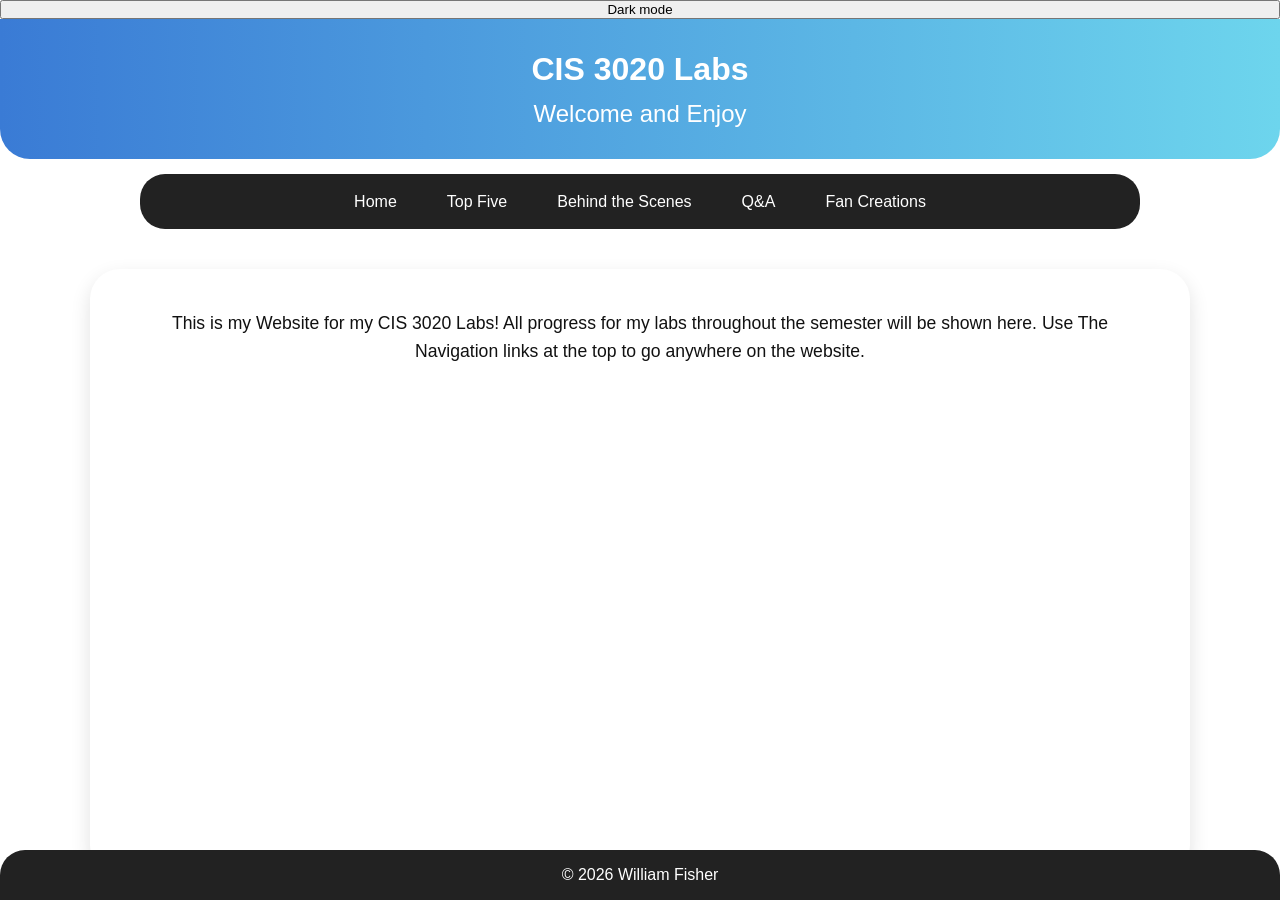
==== index.html @ 87a795db "Fix button text for theme toggle" ====
<!DOCTYPE html>
<html lang="en" data-theme="light">
<head>
  <meta charset="UTF-8">
  <title>Home Page</title>
  <link rel="stylesheet" href="styles.css">
</head>

<body>

<button id="themeToggle">Dark mode</button>  

<header>
  <h1>CIS 3020 Labs</h1>
  <h2>Welcome and Enjoy</h2>
</header>

<nav>
  <ul>
    <li><a href="index.html">Home</a></li>
    <li><a href="topFive.html">Top Five</a></li>
    <li><a href="behindTheScenes.html">Behind the Scenes</a></li>
    <li><a href="QandA.html">Q&A</a></li>
    <li><a href="fanCreations.html">Fan Creations</a></li>
  </ul>
</nav>

<main>
  <p>
    This is my Website for my CIS 3020 Labs!
    All progress for my labs throughout the semester will be shown here.
    Use The Navigation links at the top to go anywhere on the website.
  </p>
</main>


<footer>
  <p>&copy; 2026 William Fisher</p>
</footer>

</body>
</html>
</html>
---- styles.css ----
/* GLOBAL RESET */

* {
    margin: 0;
    padding: 0;
    box-sizing: border-box;
}

/* BODY  */

body {
    font-family: "Segoe UI", Arial, sans-serif;
    line-height: 1.6;
    min-height: 100vh;

    background: linear-gradient(135deg, #eef2f7, #d6e4ff);

    display: flex;
    flex-direction: column;

    /* page fade animation */
    animation: fadeInPage 1s ease;
}

@keyframes fadeInPage {
    from {
        opacity: 0;
        transform: translateY(12px);
    }
    to {
        opacity: 1;
        transform: translateY(0);
    }
}

/*  HEADER  */

header {
    text-align: center;
    padding: 25px;
    background: linear-gradient(90deg, #3a7bd5, #6dd5ed);
    color: white;

    border-radius: 0 0 30px 30px;

    /* subtle floating animation */
    animation: floatHeader 6s ease-in-out infinite;
}

@keyframes floatHeader {
    0% { transform: translateY(0); }
    50% { transform: translateY(-3px); }
    100% { transform: translateY(0); }
}

header h1 {
    font-size: 2rem;
}

header h2 {
    font-weight: normal;
}

/* NAVIGATION  */

nav {
    background: #222;
    margin: 15px auto;
    width: 90%;
    max-width: 1000px;

    border-radius: 25px;
    overflow: hidden;
}

nav ul {
    display: flex;
    justify-content: center;
    list-style: none;
    flex-wrap: wrap;
}

nav a {
    display: block;
    padding: 15px 25px;
    text-decoration: none;
    color: white;
    font-weight: 500;

    border-radius: 15px;

    transition: all 0.3s ease;
}

/* animated hover */

nav a:hover {
    background: #3a7bd5;
    transform: translateY(-3px) scale(1.03);
    box-shadow: 0 6px 14px rgba(0,0,0,0.25);
}

/* MAIN CONTENT */

main {
    flex: 1;
    padding: 40px;
    max-width: 1100px;
    margin: 25px auto;
    text-align: center;

    background: white;
    border-radius: 30px;
    box-shadow: 0 8px 20px rgba(0,0,0,0.12);

    padding-bottom: 80px;
}

main p {
    font-size: 1.1rem;
    margin-bottom: 20px;
}

/*  FOOD GRID  */

.food-list {
    display: grid;
    grid-template-columns: repeat(auto-fit, minmax(220px, 1fr));
    gap: 25px;
    margin-top: 30px;
}

/* food cards */

.food-item {
    background: white;
    padding: 15px;
    border-radius: 22px;

    box-shadow: 0 4px 12px rgba(0,0,0,0.1);

    transition: transform 0.3s ease, box-shadow 0.3s ease;
}

.food-item:hover {
    transform: translateY(-6px);
    box-shadow: 0 12px 24px rgba(0,0,0,0.18);
}

/* images */

.food-item img {
    width: 100%;
    height: auto;

    border-radius: 18px;

    object-fit: cover;

    transition: transform 0.35s ease, box-shadow 0.35s ease;
}

.food-item img:hover {
    transform: scale(1.07);
    box-shadow: 0 12px 25px rgba(0,0,0,0.2);
}

/*  FOOTER  */

footer {
    background: #222;
    color: white;
    text-align: center;
    padding: 12px;

    position: fixed;
    bottom: 0;
    width: 100%;

    border-radius: 25px 25px 0 0;
}

/* RESPONSIVE DESIGN  */

@media (max-width: 768px) {

    nav ul {
        flex-direction: column;
    }

    nav a {
        text-align: center;
        border-top: 1px solid #444;
    }

    header h1 {
        font-size: 1.6rem;
    }

    main {
        padding: 20px;
    }
}


/* DARK/LIGHT MODE TOGGLE */

 :root {
    --bg: #ffffff;
    --text: #111111;
  }
  [data-theme="dark"] {
    --bg: #111111;
    --text: #f0f0f0;
  }
  body { background: var(--bg); color: var(--text); }


/* IMAGE CULLING */

img.lazy {
    background: #eee;
    min-height: 200px;
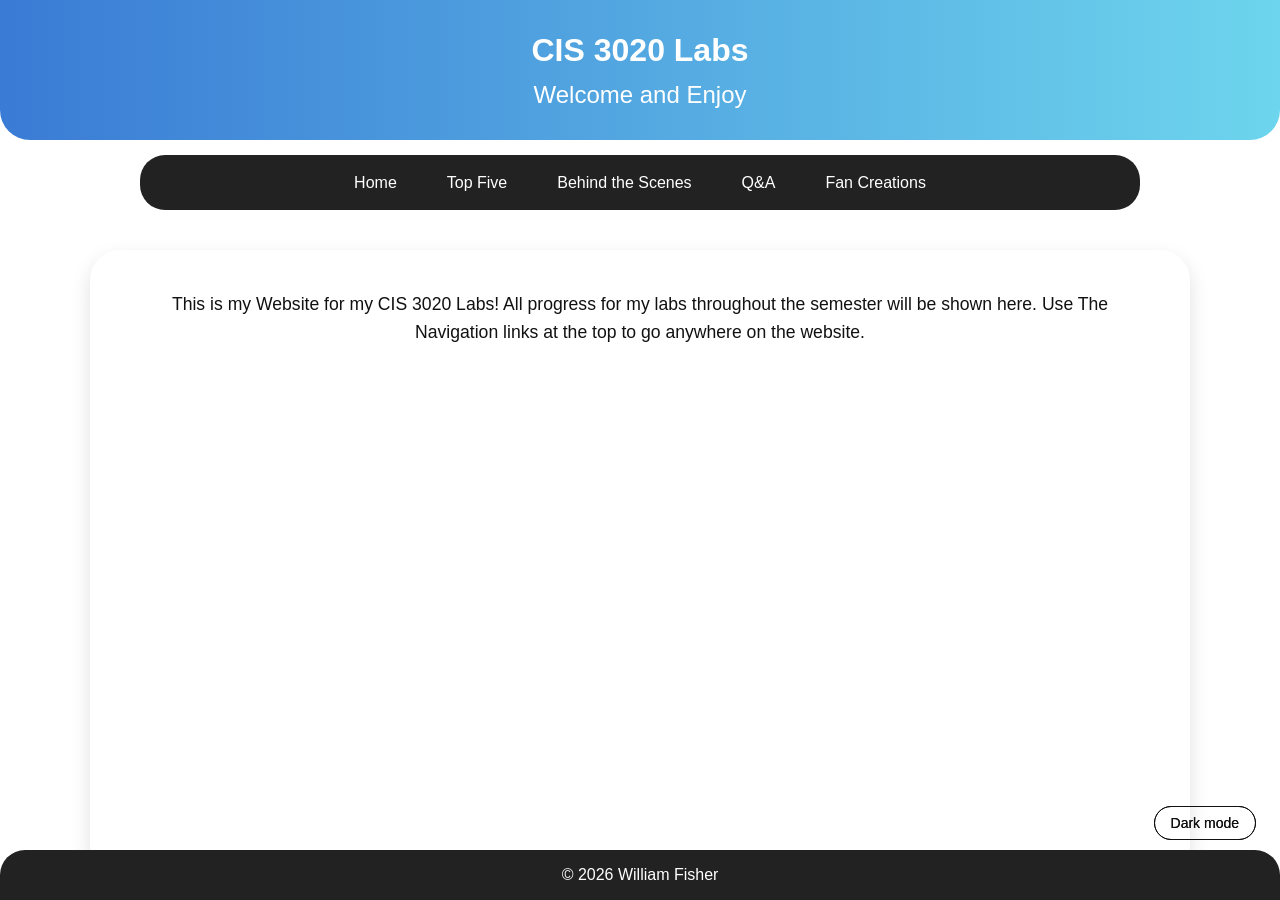
==== commit cb653e2b: "Add theme toggle button and script to index.html" ====
--- a/index.html
+++ b/index.html
@@ -5,10 +5,9 @@
   <title>Home Page</title>
   <link rel="stylesheet" href="styles.css">
 </head>
-
+  <button id="themeToggle">Dark mode</button>
 <body>
 
-<button id="themeToggle">Dark mode</button>  
 
 <header>
   <h1>CIS 3020 Labs</h1>
@@ -38,6 +37,9 @@
   <p>&copy; 2026 William Fisher</p>
 </footer>
 
+<button id="themeToggle">Dark mode</button>
+  <script src="theme.js"></script>
+
 </body>
 </html>
 </html>
--- a/styles.css
+++ b/styles.css
@@ -205,21 +205,58 @@
 
 /* DARK/LIGHT MODE TOGGLE */
 
- :root {
-    --bg: #ffffff;
-    --text: #111111;
-  }
-  [data-theme="dark"] {
-    --bg: #111111;
-    --text: #f0f0f0;
-  }
-  body { background: var(--bg); color: var(--text); }
-
-
-/* IMAGE CULLING */
-
-img.lazy {
-    background: #eee;
-    min-height: 200px;
-
-    
+#themeToggle {
+  padding: 8px 16px;
+  border: 1px solid #111;
+  border-radius: 20px;
+  background: transparent;
+  color: #111;
+  font-size: 14px;
+  cursor: pointer;
+  position: fixed;
+  bottom: 60px;  
+  right: 1.5rem;
+  z-index: 9999;  
+}
+
+[data-theme="dark"] #themeToggle {
+  border-color: #fff;
+  color: #fff;
+}
+
+[data-theme="dark"] body {
+  background: #1a1a2e;
+}
+
+[data-theme="dark"] header {
+  background: linear-gradient(90deg, #1a1a2e, #16213e);
+}
+
+[data-theme="dark"] nav {
+  background: #16213e;
+}
+
+[data-theme="dark"] main {
+  background: #0f3460;
+  color: #f0f0f0;
+}
+
+[data-theme="dark"] footer {
+  background: #16213e;
+}
+
+:root {
+  --bg: #ffffff;
+  --text: #111111;
+}
+
+[data-theme="dark"] {
+  --bg: #111111;
+  --text: #f0f0f0;
+}
+
+body {
+  background: var(--bg);
+  color: var(--text);
+}
+
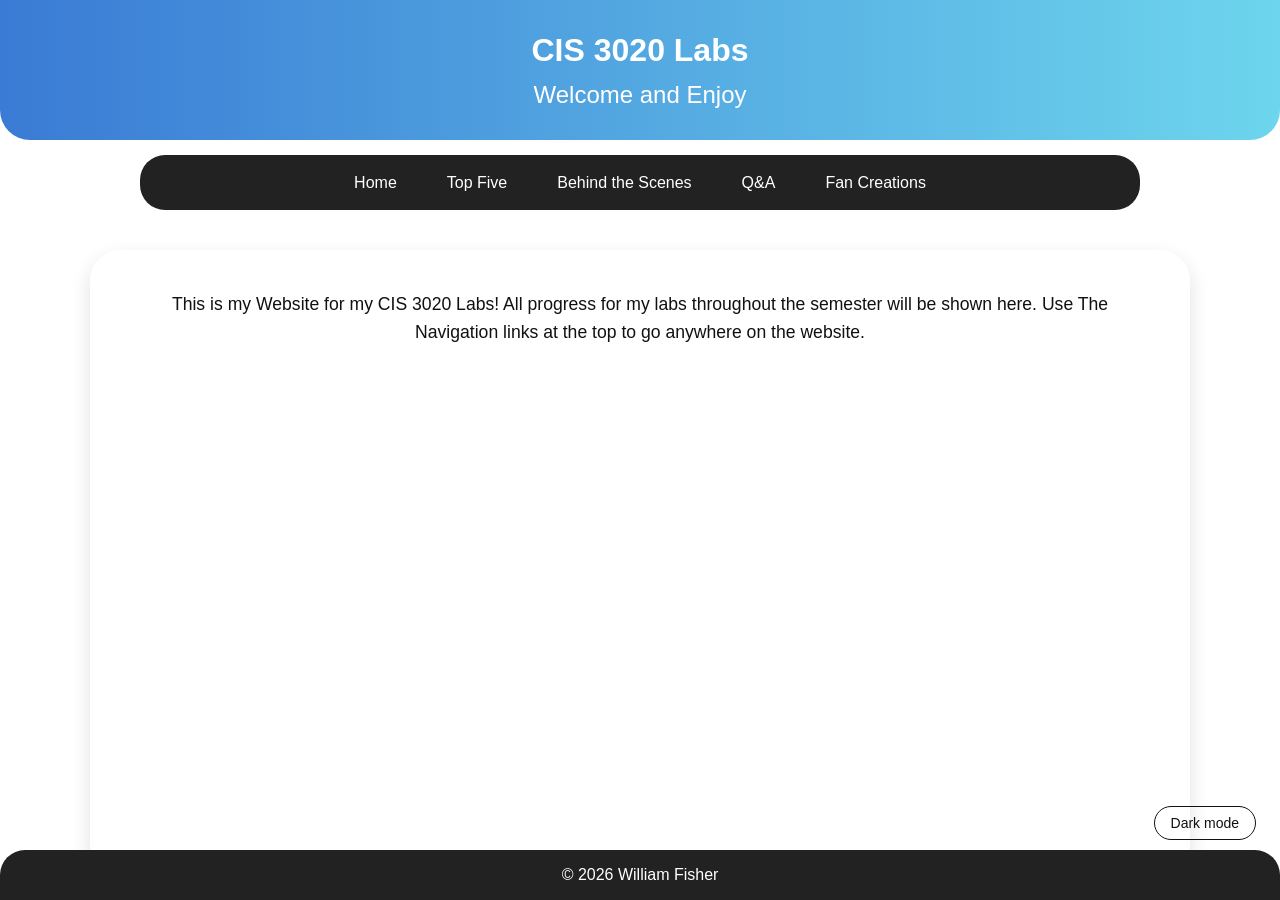
==== commit 25bfc1d2: "Fix formatting issues in index.html" ====
--- a/index.html
+++ b/index.html
@@ -5,7 +5,7 @@
   <title>Home Page</title>
   <link rel="stylesheet" href="styles.css">
 </head>
-  <button id="themeToggle">Dark mode</button>
+  
 <body>
 
 
@@ -37,8 +37,8 @@
   <p>&copy; 2026 William Fisher</p>
 </footer>
 
-<button id="themeToggle">Dark mode</button>
-  <script src="theme.js"></script>
+   <button id="themeToggle">Dark mode</button>
+   <script src="theme.js"></script>
 
 </body>
 </html>
--- a/styles.css
+++ b/styles.css
@@ -259,4 +259,3 @@
   background: var(--bg);
   color: var(--text);
 }
-
